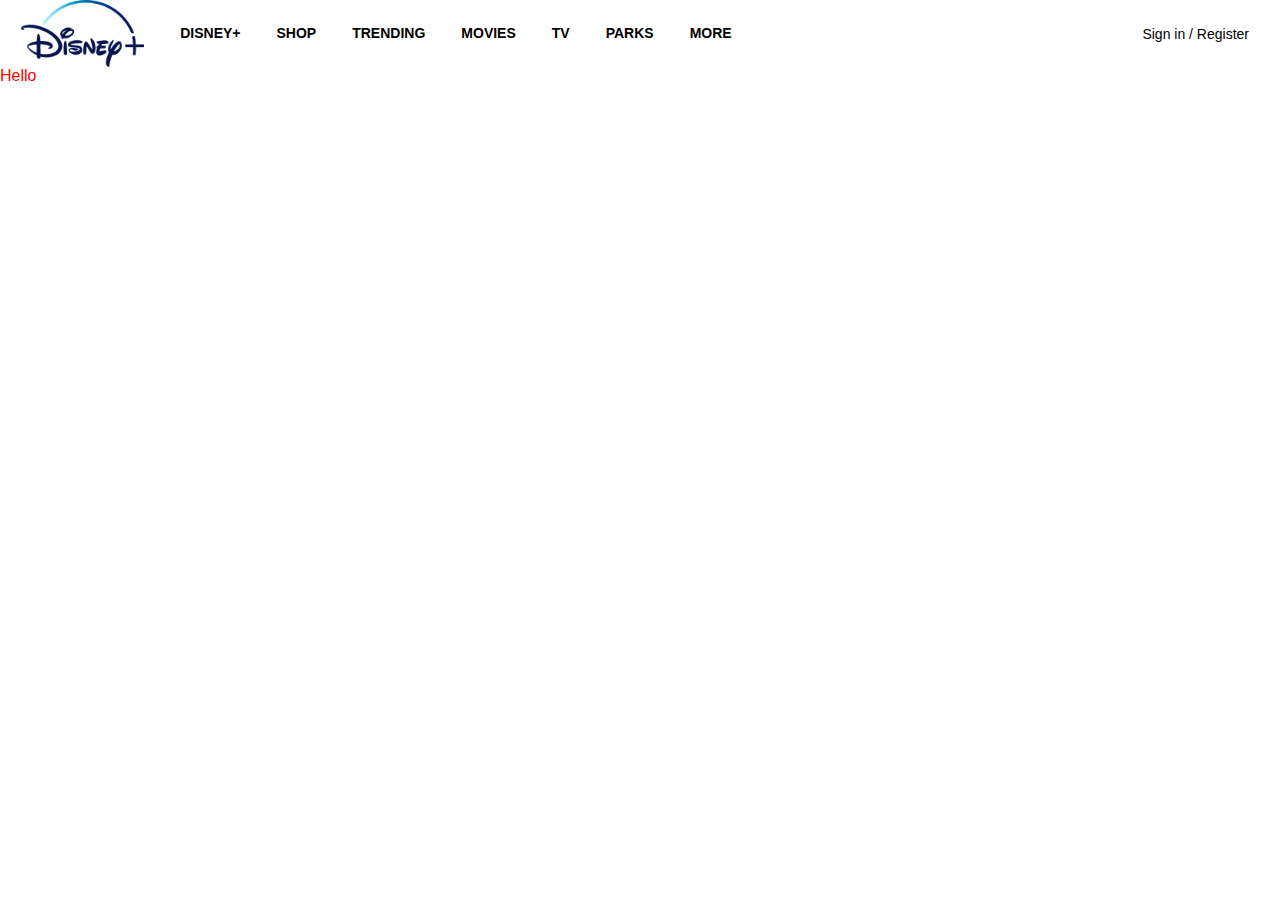
==== index.html @ 1013e551 "Update template.css" ====
<!DOCTYPE html>
<html lang="en">
<head>
    <meta charset="UTF-8">
    <meta http-equiv="X-UA-Compatible" content="IE=edge">
    <meta name="viewport" content="width=device-width, initial-scale=1.0">
    <title></title>
    <link rel="stylesheet" href="../../assets/font/icon/themify-icons/themify-icons.css">
    <link rel="stylesheet" href="./assets/css/template.css">
    <link rel="stylesheet" href="./assets/css/disney.css">
</head>
<body>
    <div id="app">
        <div id="header">
            <div class="left-header">
                <ul class="nav">
                    <li>
                        <a id="HeadingDisney" href="#">
                            <img src="../../assets/lib/disney/Disney_logo_2.png" alt="disney-logo" id="disney-logo">
                        </a>
                    </li>
                    <li>
                        <a id="HeadingDisneyPlus" href="#">Disney+</a>
                    </li>
                    <li>
                        <a id="HeadingShop" href="#">Shop</a>
                        <span class="subnav subnav-shop">
                            <a href="#">Mickey Mouse and Friends</a>
                            <a href="#">Disney and Pixar</a>
                            <a href="#">Marvel</a>
                            <a href="#">Frozen</a>
                            <a href="#">Princess</a>
                            <a href="#">Star Wars</a>
                        </span>
                    </li>
                    <li>
                        <a id="HeadingTrending" href="#">Trending</a>
                        <span class="subnav subnav-trending">
                            <a href="#">Oh My Disney</a>
                            <a href="#">Disney Style</a>
                            <a href="#">Disney Family</a>
                        </span>
                    </li>
                    <li>
                        <a id="HeadingMovies" href="#">Movies</a>
                        <span class="subnav subnav-movies">
                            <a href="#">In Cinemas & More</a>
                            <a href="#">Marvel Studio's Black window</a>
                            <a href="#">Disney's Jungle Cruise</a>
                            <a href="#">Disney's Cruella</a>
                        </span>
                    </li>
                    <li>
                        <a id="HeadingTv" href="#">Tv</a>
                        <span class="subnav subnav-tv">
                            <a href="#">Birthday Book</a>
                            <a href="#">TV Schedule</a>                       </span>
                    </li>
                    <li>
                        <a id="HeadingParks" href="#">Parks</a>
                    </li>
                    <li>
                        <a id="HeadingMore" href="#">More</a>
                        <span class="subnav subnav-more">
                            <a href="#">Marvel</a>
                            <a href="#">Pixar</a>
                            <a href="#">Disney Princess</a>
                            <a href="#">Star Wars</a>
                            <a href="#">Games</a>
                        </span>
                    </li>
                </ul>
            </div>
            <div class="right-header">
                <a id="signin-register" href="#">Sign in / Register</a>
            </div>
        </div>
        <div id="container">
            Hello
        </div>
        <div id="footer">
            
        </div>
    </div>
</body>
</html>
---- assets/css/template.css ----
* {
    box-sizing: border-box;
    margin: 0;
    padding: 0;
}

a {
    color: #000;
}

html {
    font-family: Helvetica, Arial, sans-serif;
}

#app {
    width: 100vw;
}

#header {
    height: 67px;
    width: 100%;
    background-color: #fff;
    color: rgb(48, 48, 48);
    display: flex;
    flex-direction: row;
    justify-content: space-between;
    font-size: 14px;
    position: relative;
}

.left-header {
    height: inherit;
    flex-grow: 7;

}

.left-header .nav {
    list-style-type: none;
    display: flex;
    flex-direction: row;
    justify-content: flex-start;
}

.left-header #disney-logo {
    height: 67px;
    margin-left: 3px;
}

.left-header .nav li {
    height: 67px;
}

.left-header .nav li > a {
    font-weight: bold;
    line-height: 67px;
    display: block;
    height: 67px;
    text-transform: uppercase;
    text-decoration: none;
    margin: 0 18px;
}

.left-header .nav .subnav a {
    text-transform: capitalize;
}

.left-header .nav .subnav {
    display: none;
    position: absolute;
    top: 100%;
    left: 0;
    right: 0;
    height: 54px;
}

.left-header .nav li:hover .subnav {
    display: inline-block;
    position: absolute;
    left: 0;
    right: 0;
    background-color: #303030;
}

.left-header .nav li:hover > a:not(#HeadingDisneyPlus, #HeadingDisney, #HeadingParks):before {
    content: "";
    position: absolute;
    bottom: 0;
    border-left: solid transparent 9px;
    border-right: solid transparent 9px;
    border-bottom: solid #232b2d 9px;
    border-radius: 0;
    background-color: transparent;
    height: 0;
    width: 0;
}

.left-header .nav li:hover .subnav > a {
    display: inline-block;
    text-decoration: none;
    font-size: 14px;
    font-weight: 600;
    color: white;
    padding: 0 20px;
    line-height: 54px;
}

.left-header .nav li:hover .subnav > a:before {
    content: " ";
    padding-left: 20px;
}

.left-header .nav li:hover .subnav > a:hover {
    font-size: 15px;
}

.right-header {
    flex-grow: 3;
    display: flex;
    justify-content: flex-end;
    align-items: center;
}

.right-header #signin-register {
    display: inline-block;
    padding: 12px 6px;
    text-decoration: none !important;
    font-weight: 400;
    margin-right: 25px;
}

#footer {
    height: 500px;
    color: white;
}
---- assets/css/disney.css ----
#container {
    color: red;
}
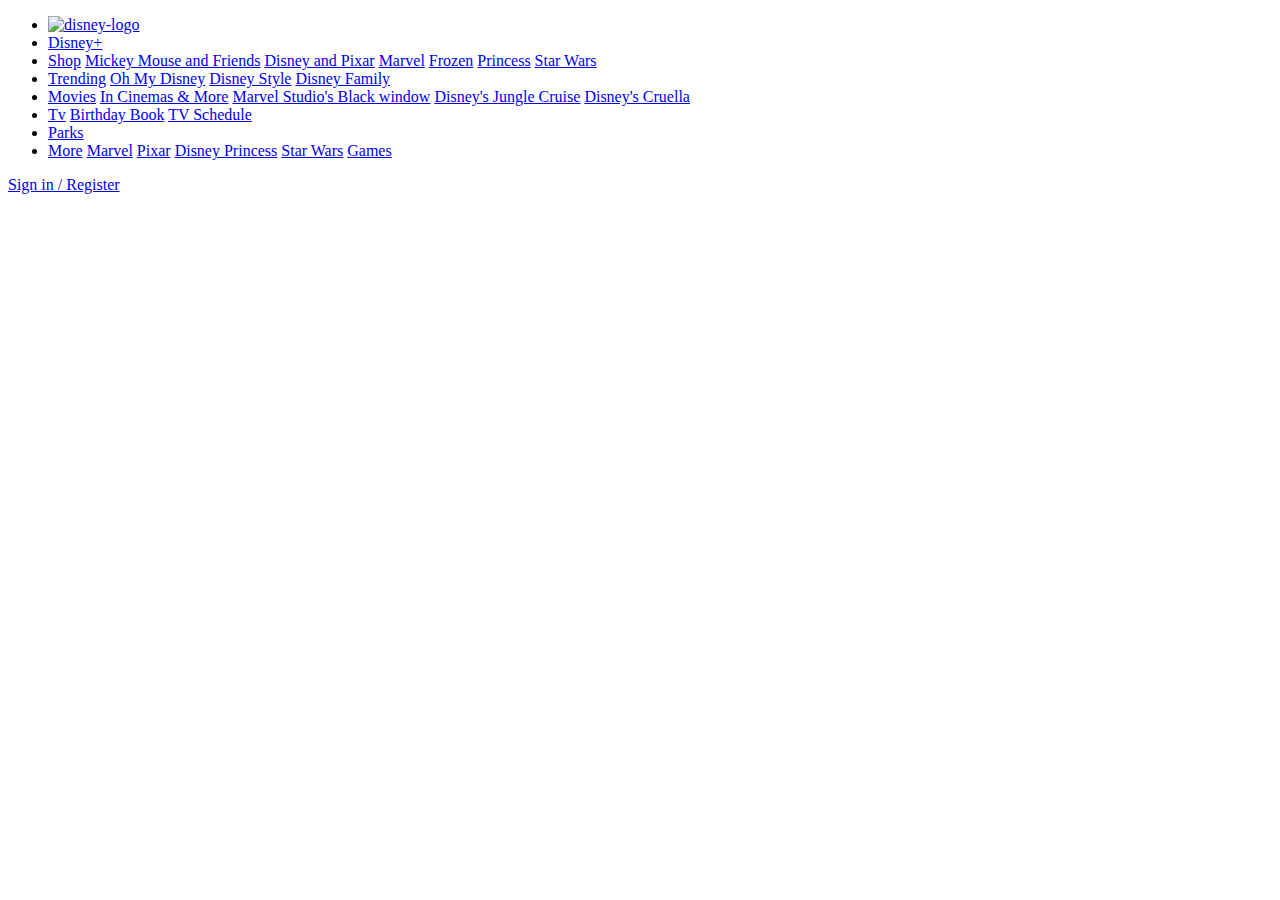
==== commit 47ffc4c4: "add logo transparency disney" ====
--- a/index.html
+++ b/index.html
@@ -5,8 +5,8 @@
     <meta http-equiv="X-UA-Compatible" content="IE=edge">
     <meta name="viewport" content="width=device-width, initial-scale=1.0">
     <title></title>
-    <link rel="stylesheet" href="../../assets/font/icon/themify-icons/themify-icons.css">
-    <link rel="stylesheet" href="./assets/css/template.css">
+    <link rel="stylesheet" href="./assets/font/icon/themify-icons/themify-icons.css">
+    <link rel="stylesheet" href="./assets/css/template_2.css">
     <link rel="stylesheet" href="./assets/css/disney.css">
 </head>
 <body>
@@ -76,7 +76,7 @@
             </div>
         </div>
         <div id="container">
-            Hello
+
         </div>
         <div id="footer">
             
